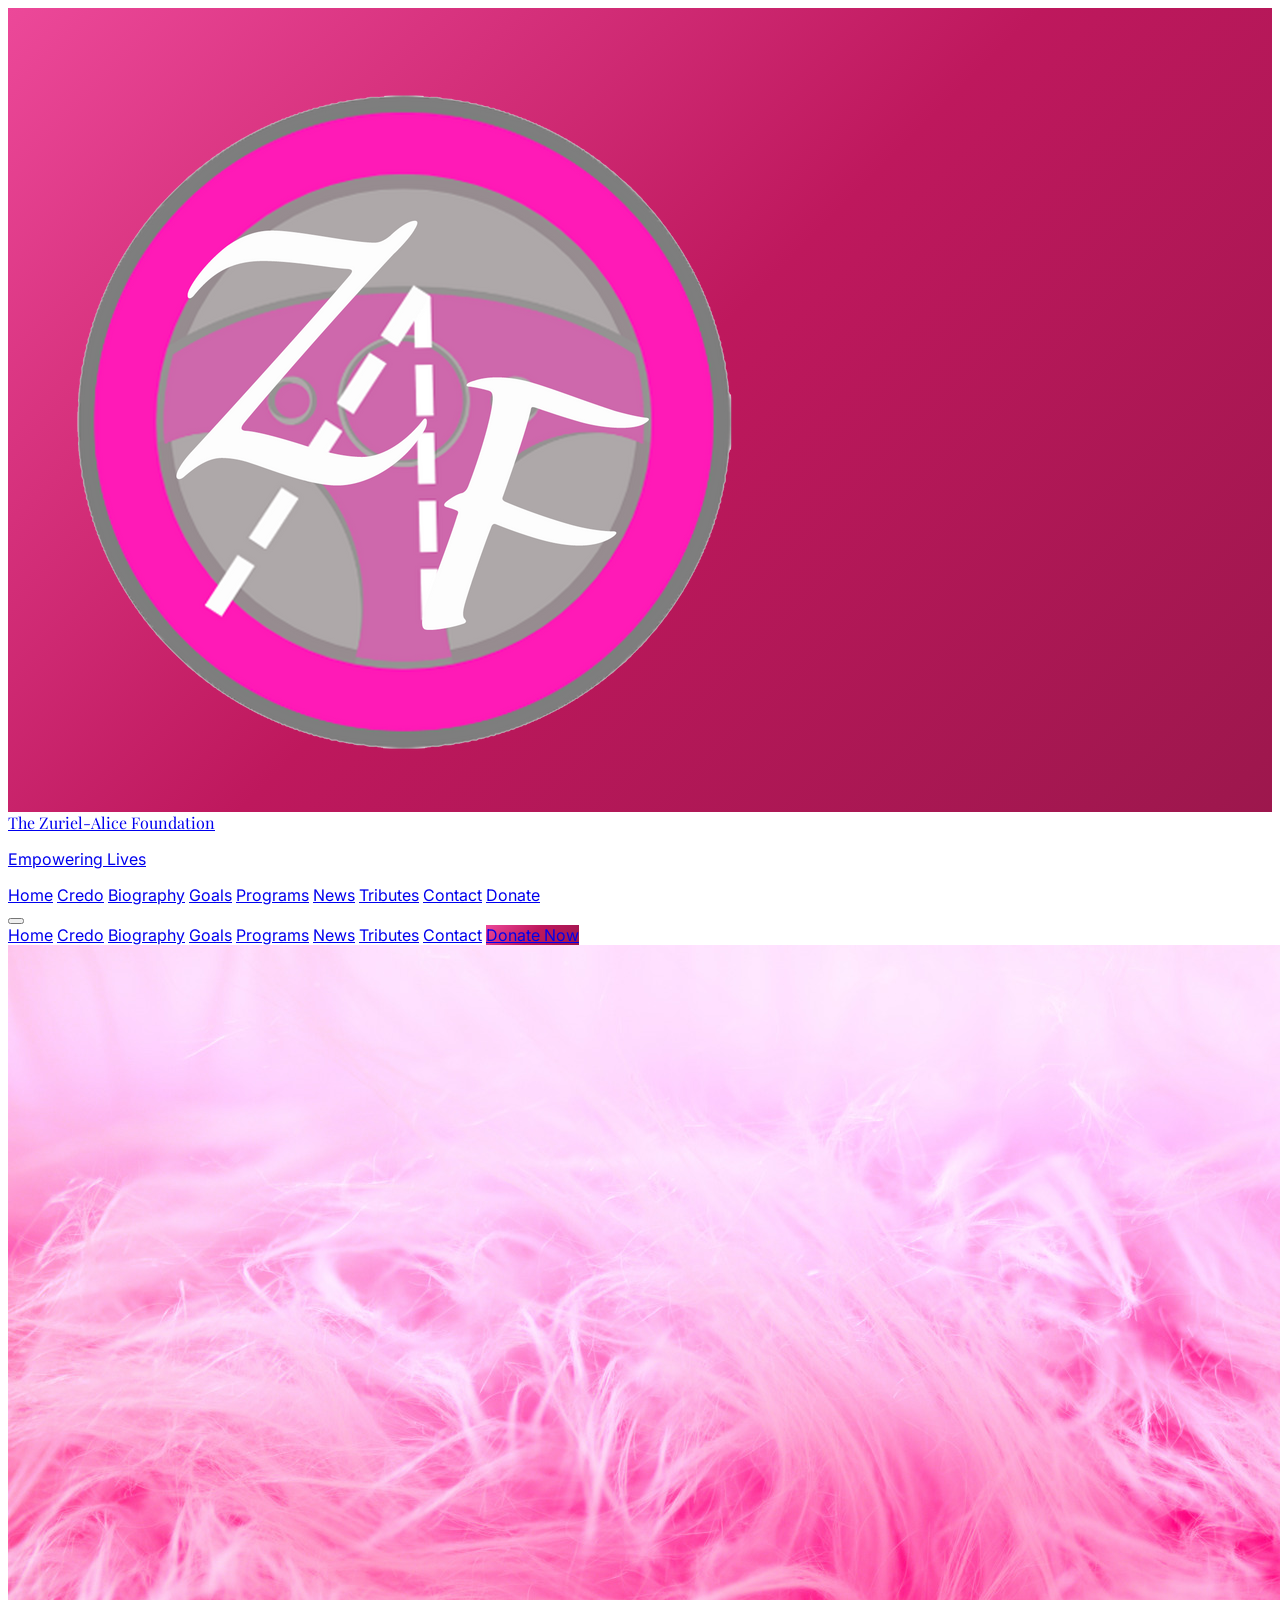
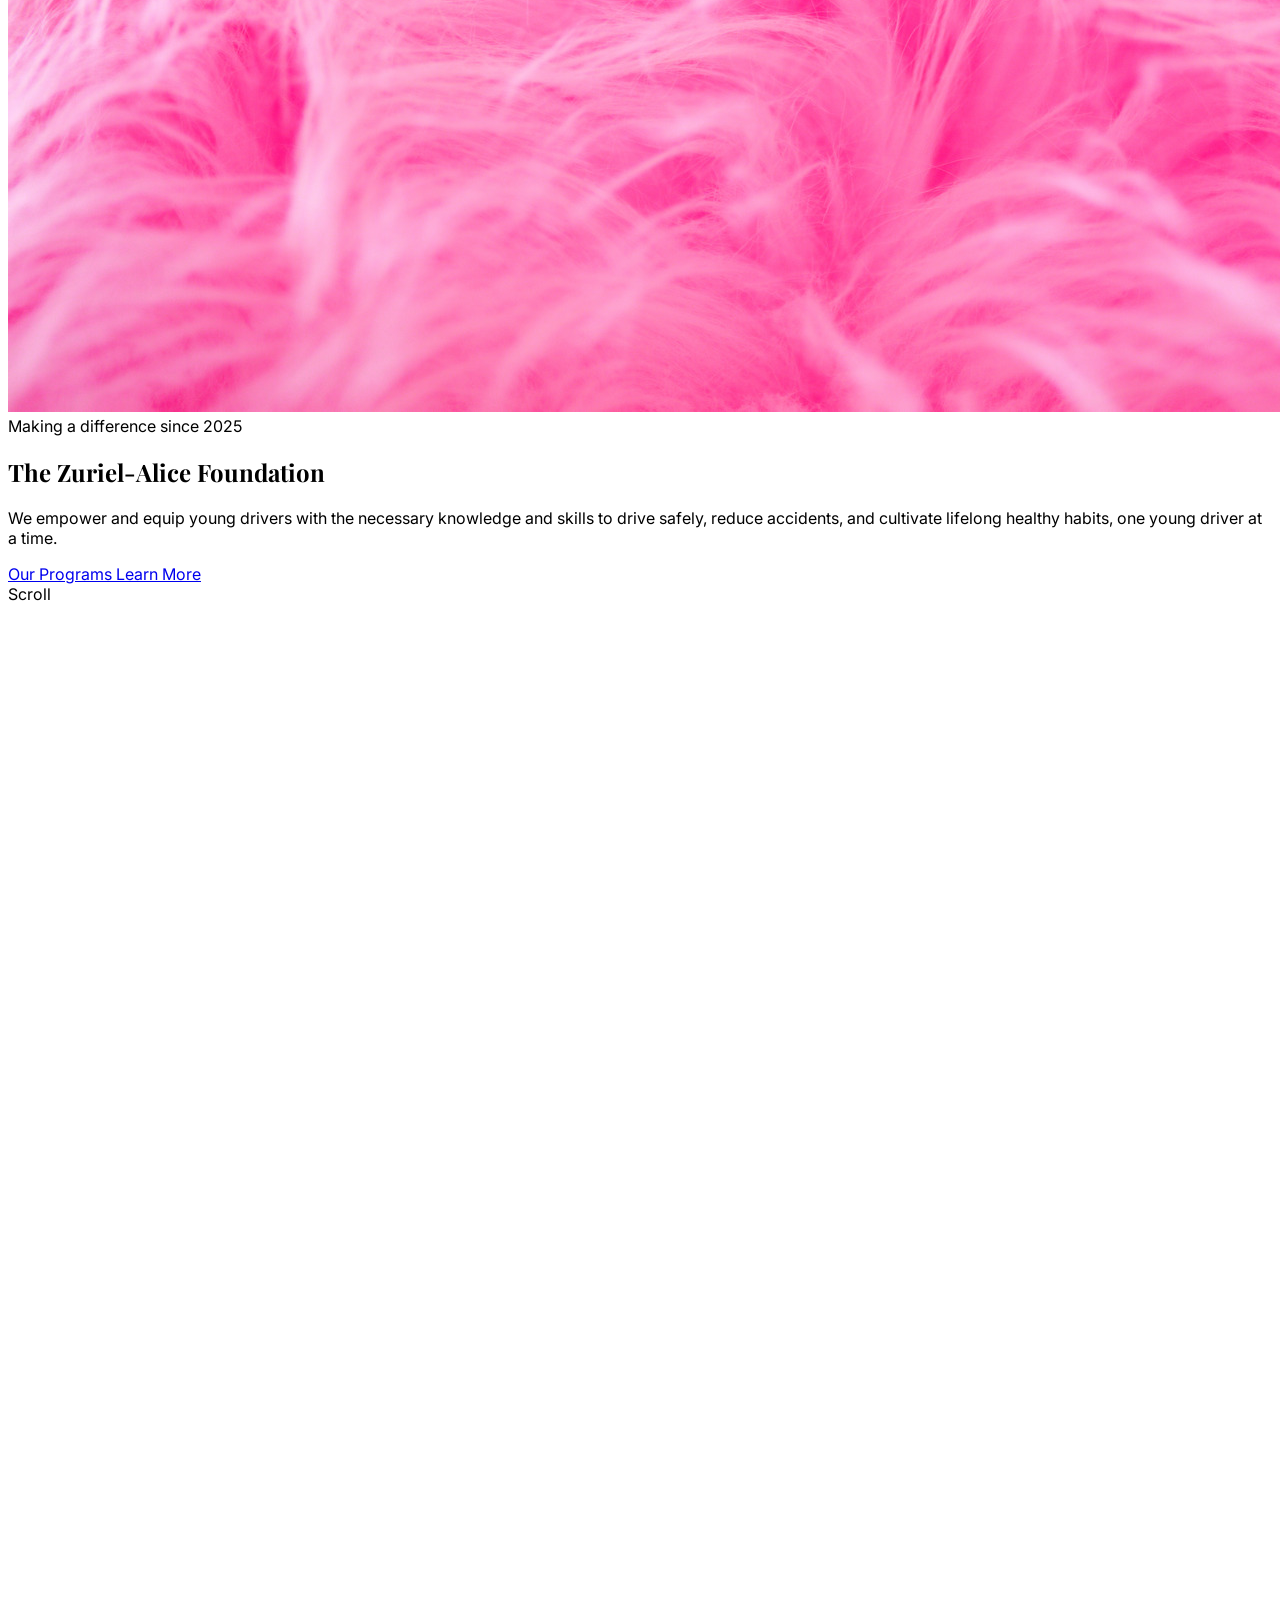
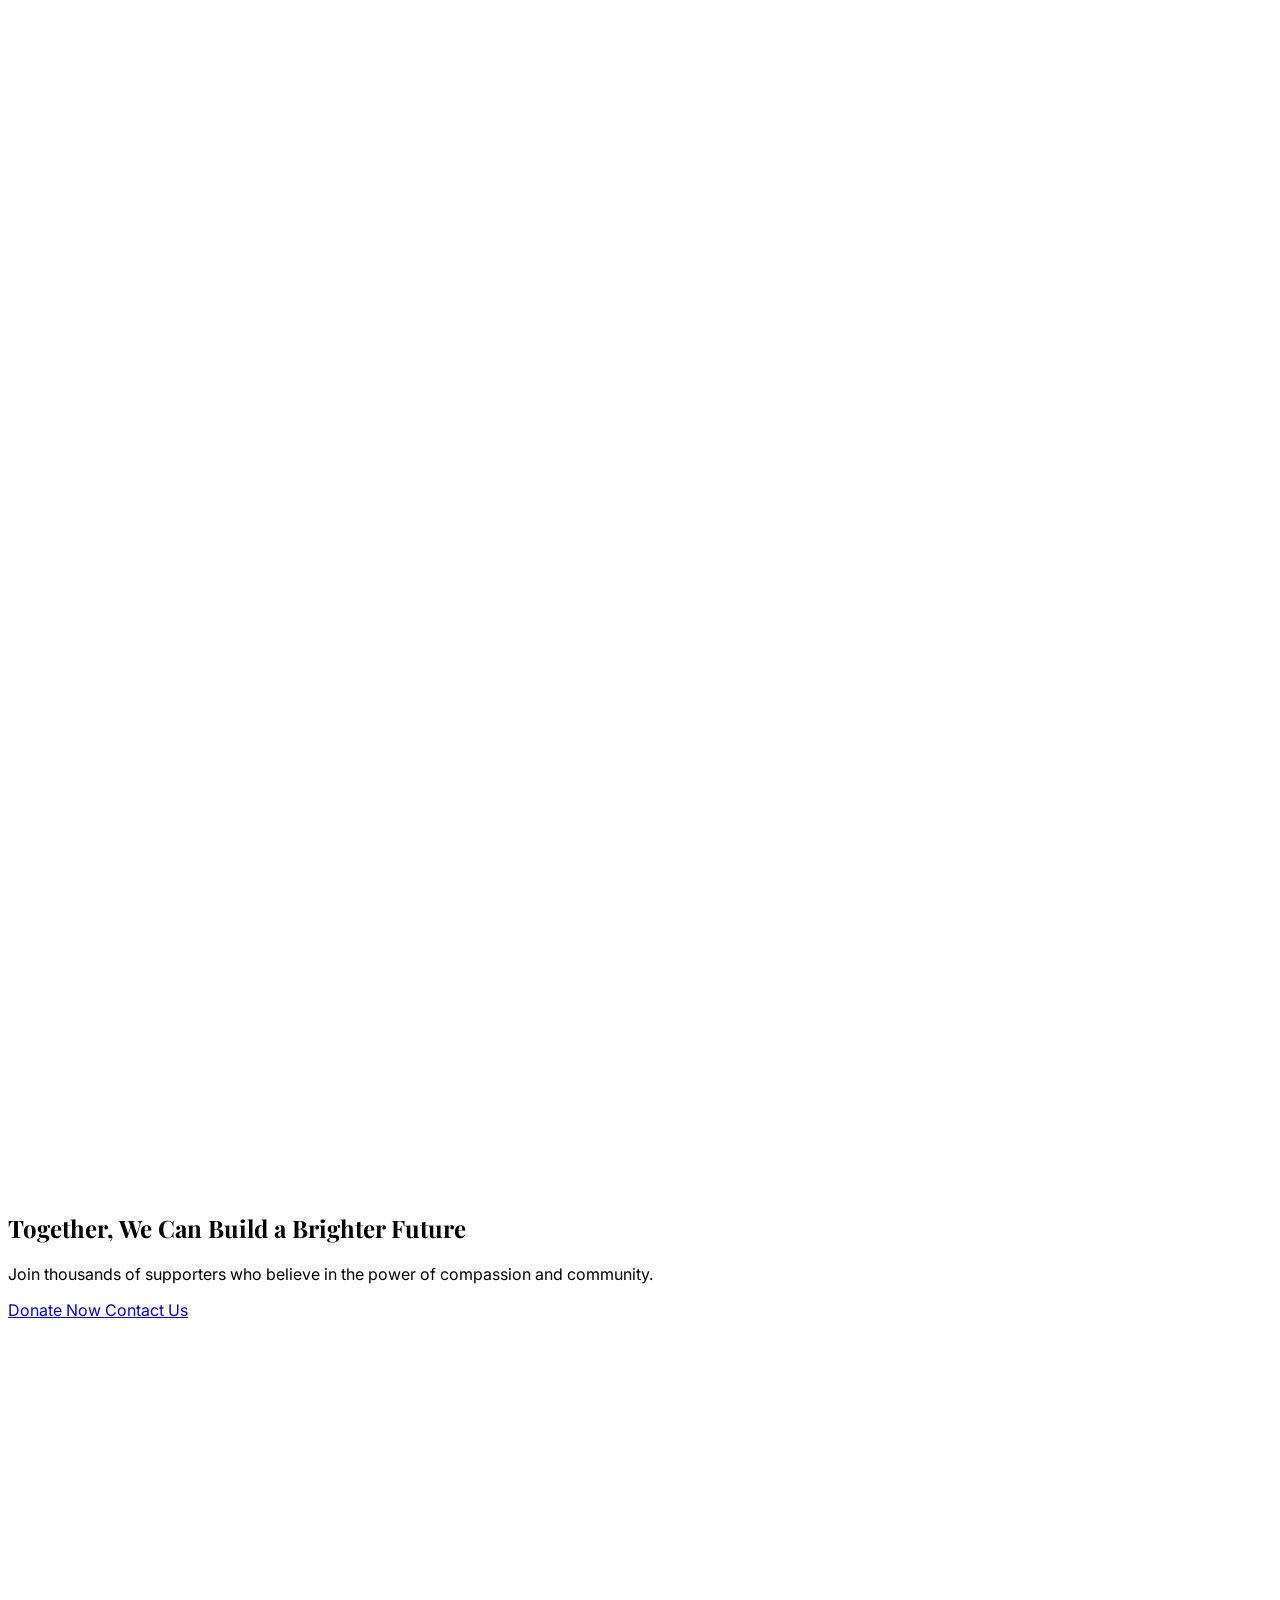
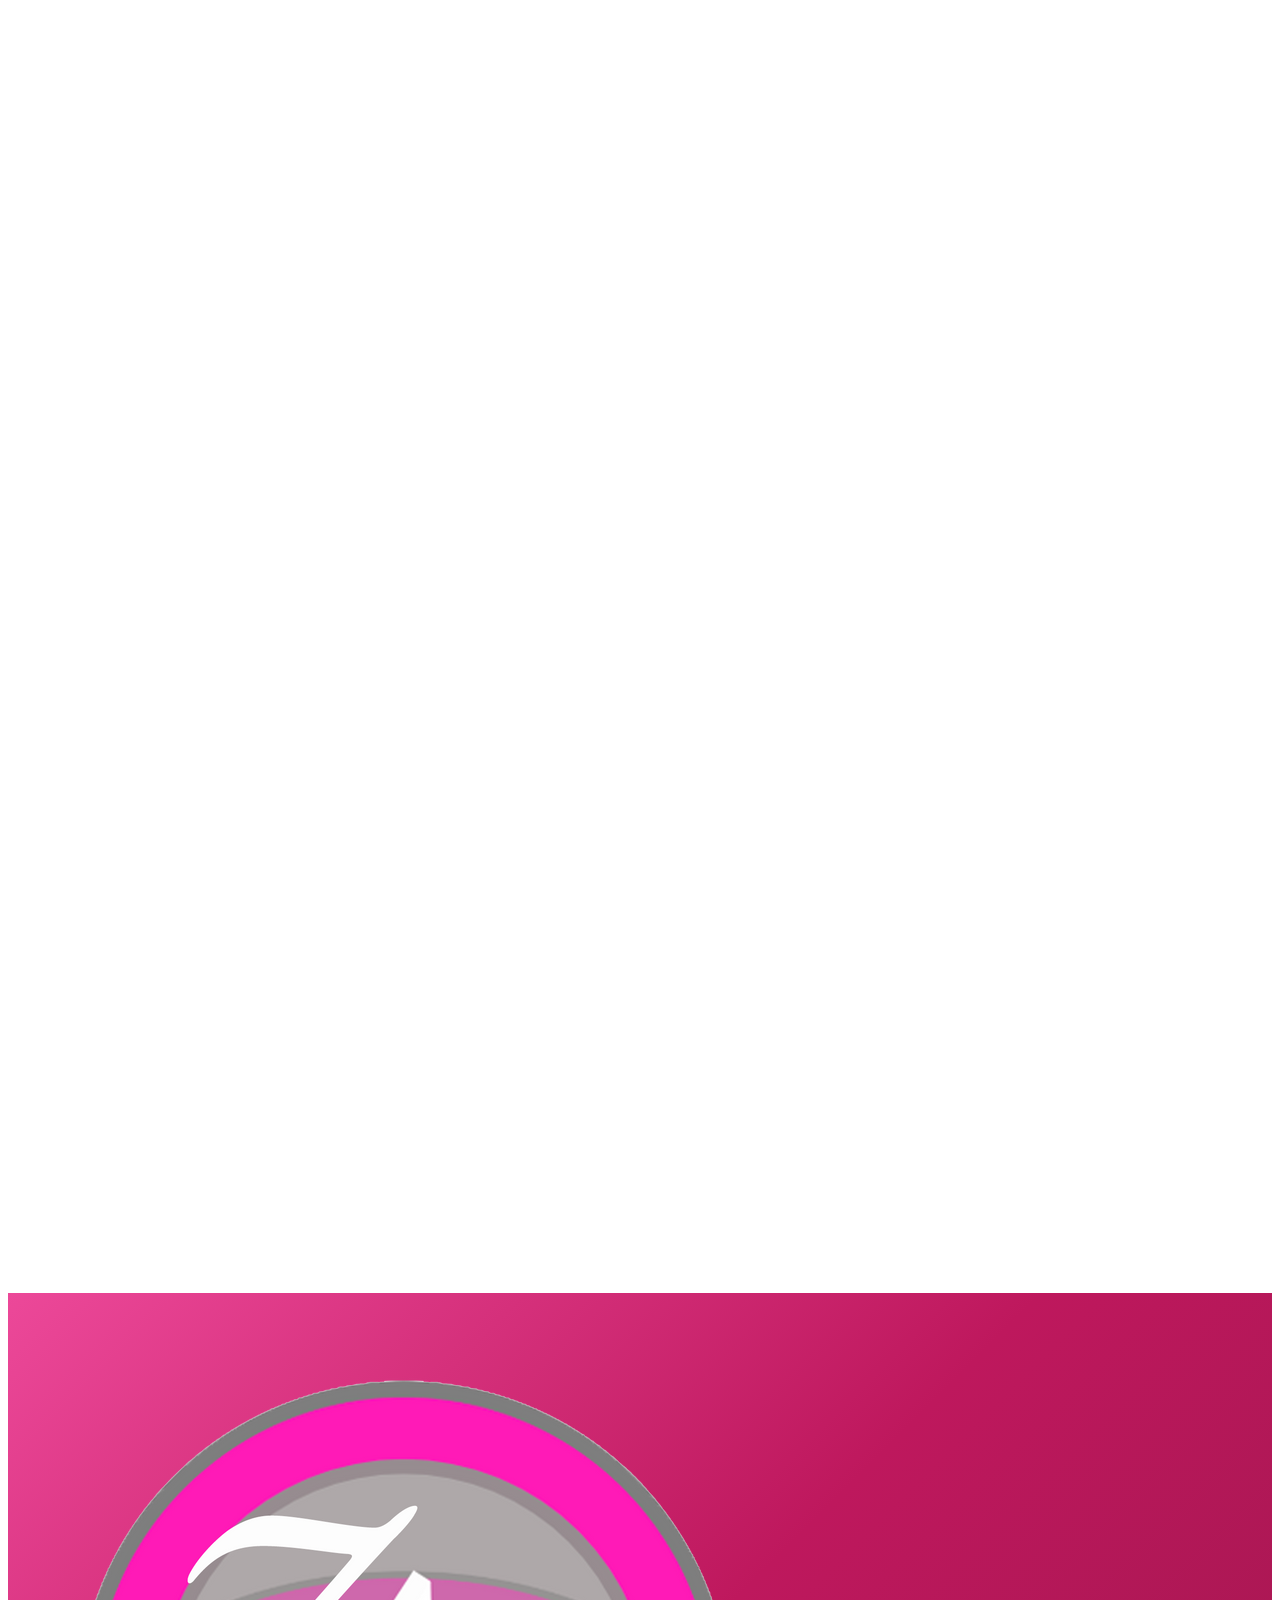
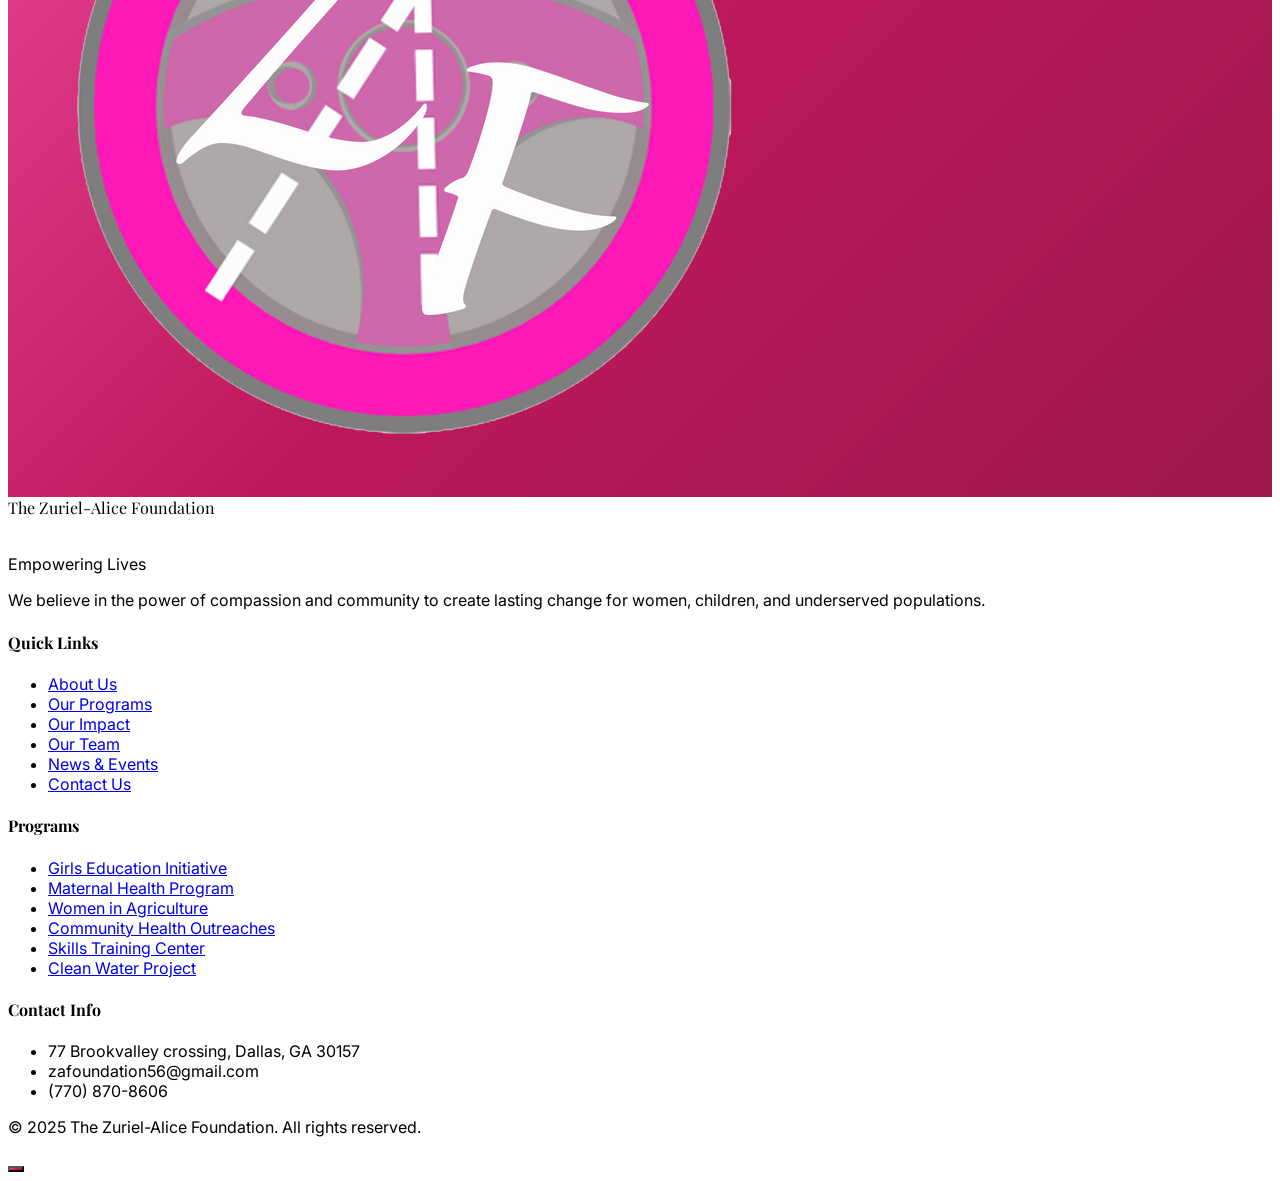
==== index.html @ a7b26822 "ZAFoundation website" ====
<!DOCTYPE html>
<html lang="en">
<head>
    <script>
        // Forces an immediate redirect
        window.location.replace("Pages/Home/home.html");
    </script>
    <meta charset="UTF-8">
    <meta name="viewport" content="width=device-width, initial-scale=1.0">
    <meta http-equiv="refresh" content="0; url=Pages/Home/home.html">
    <title>Redirecting...</title>
</head>
<body>
    <p>If you are not redirected automatically, follow this <a href="Pages/Home/home.html">link to the home page</a>.</p>
</body>
</html>
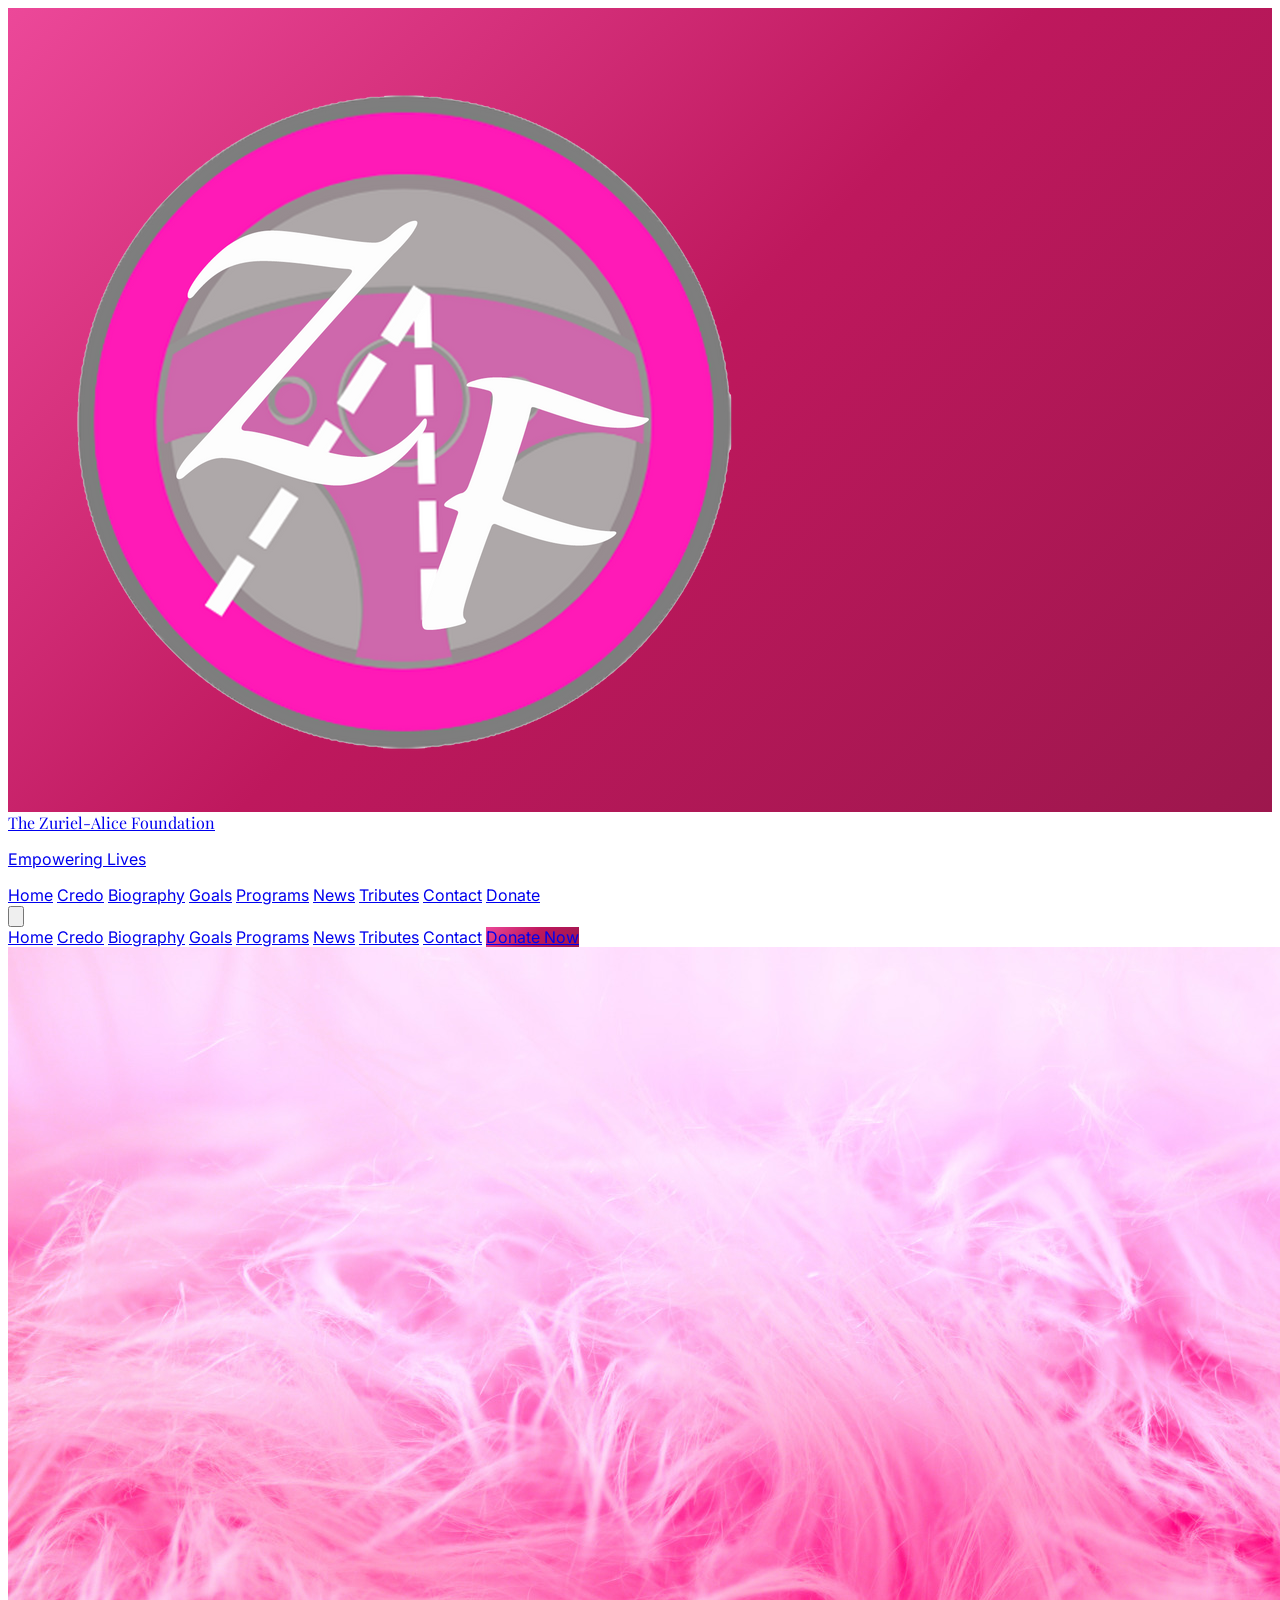
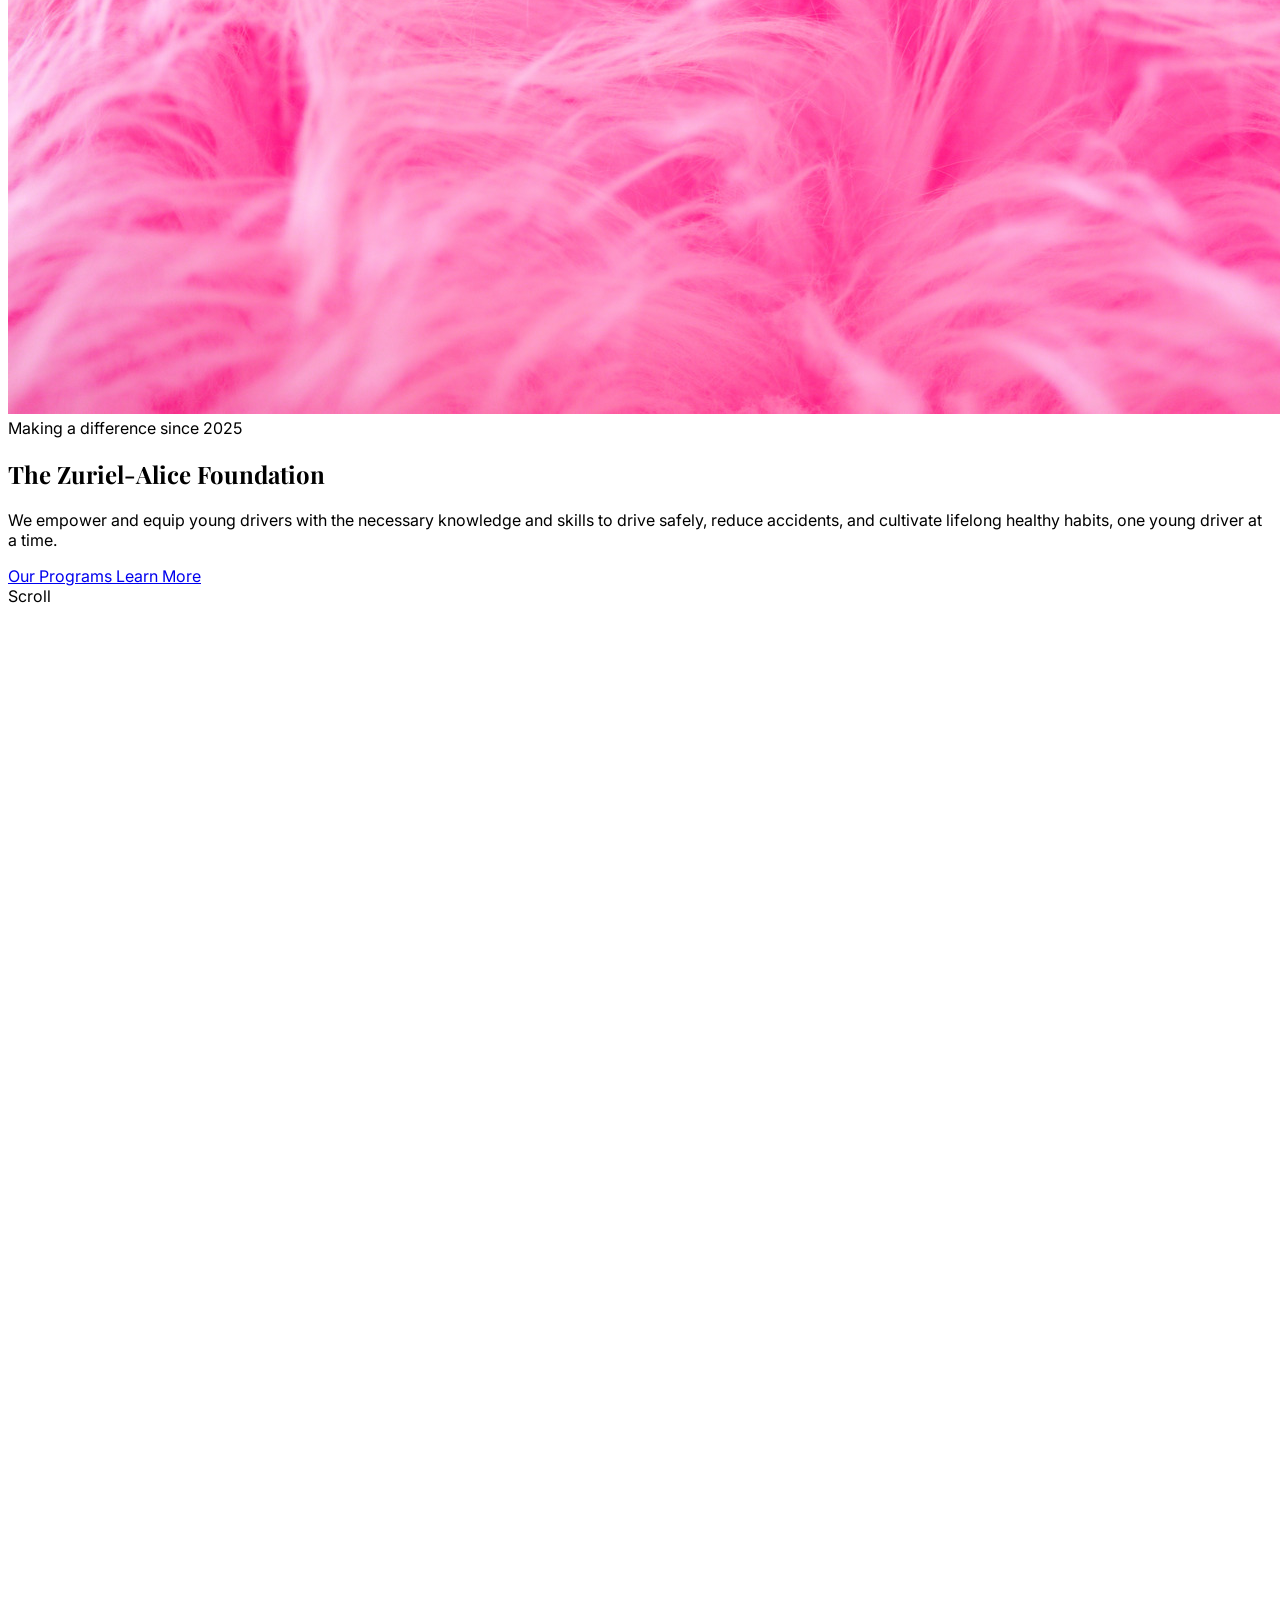
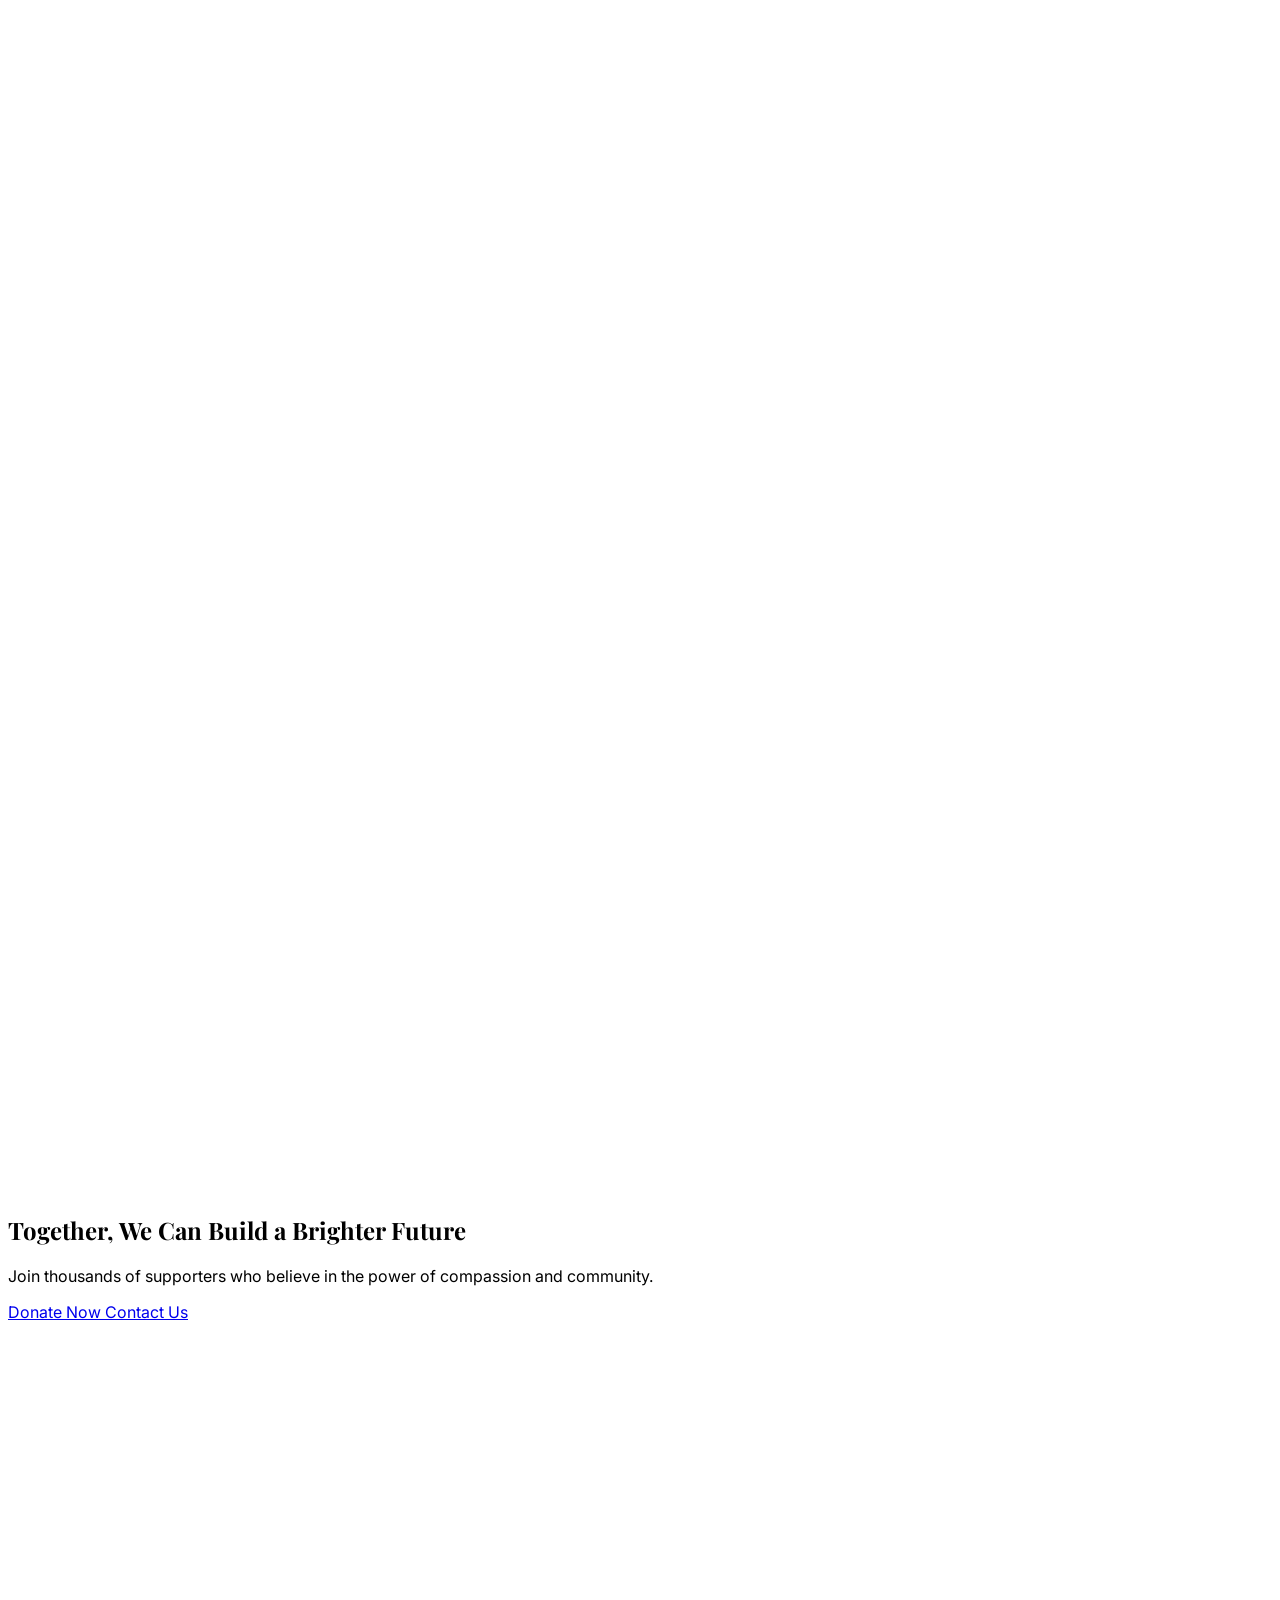
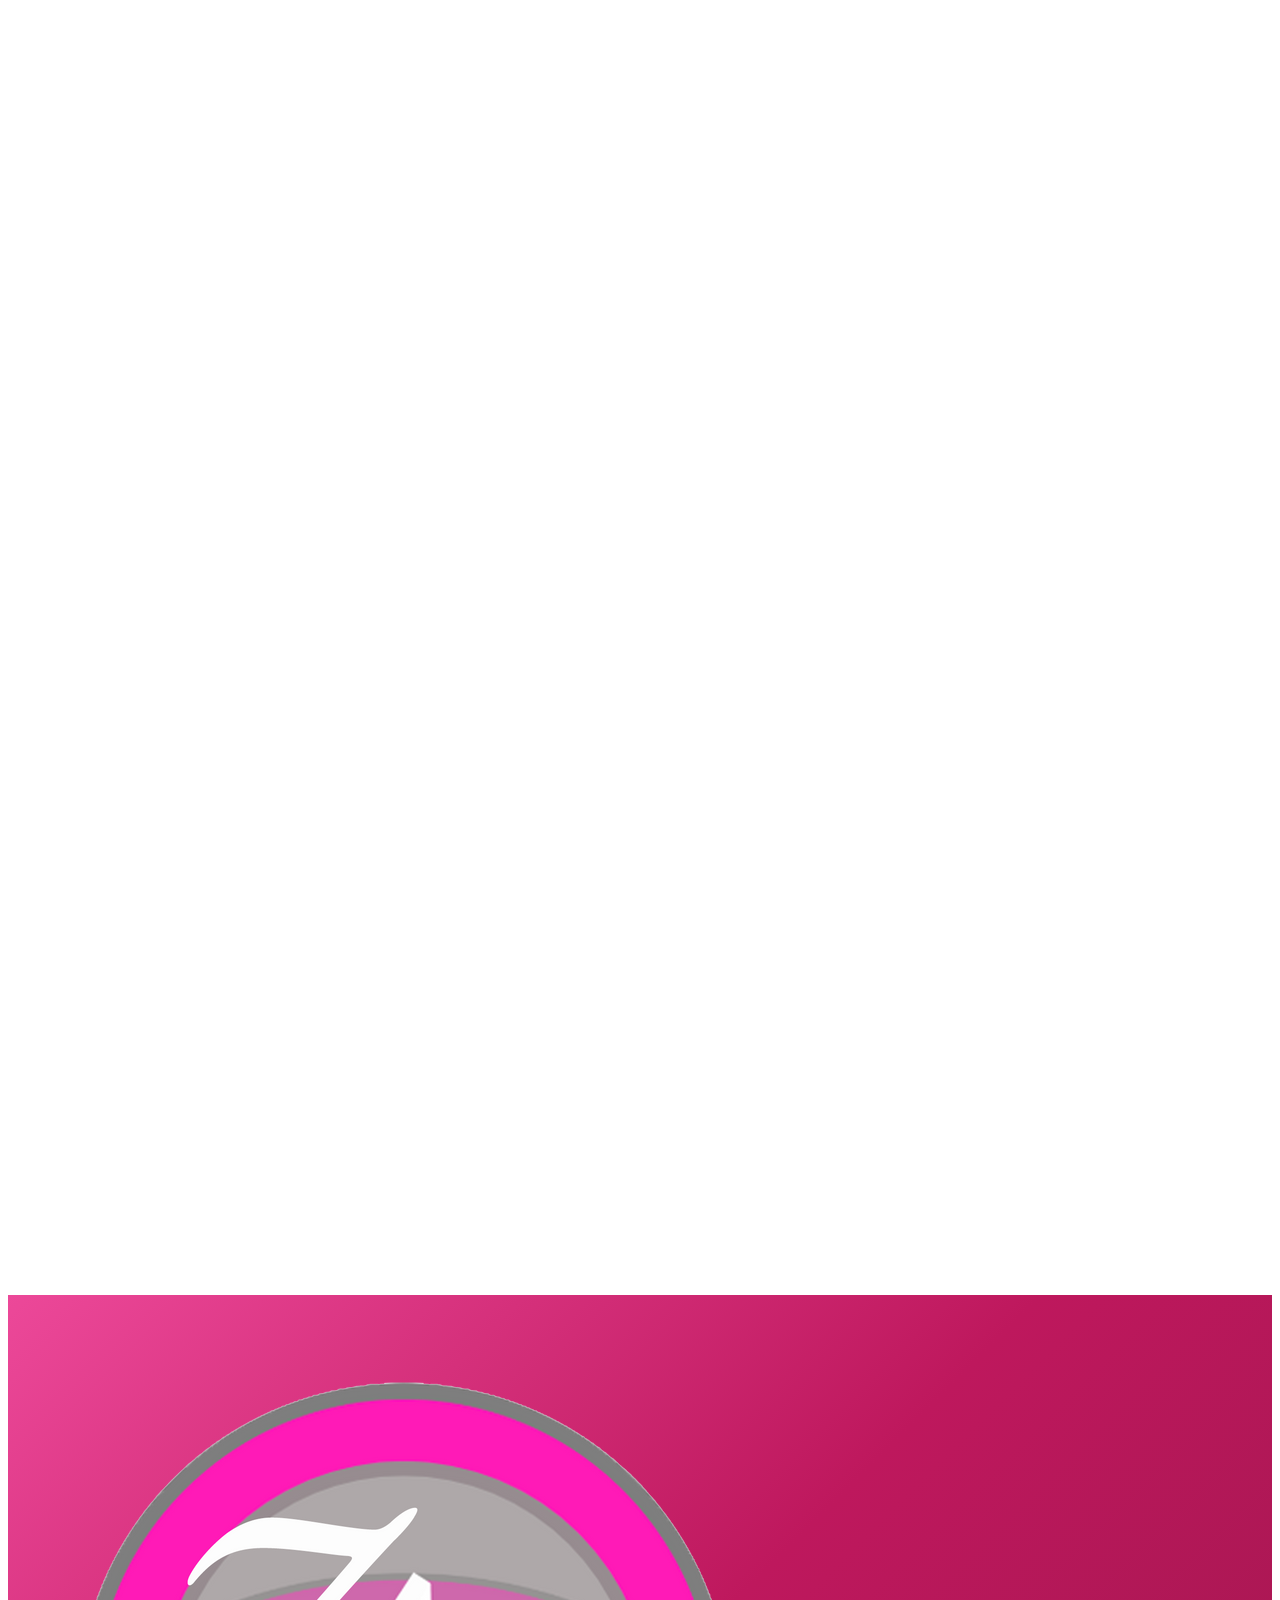
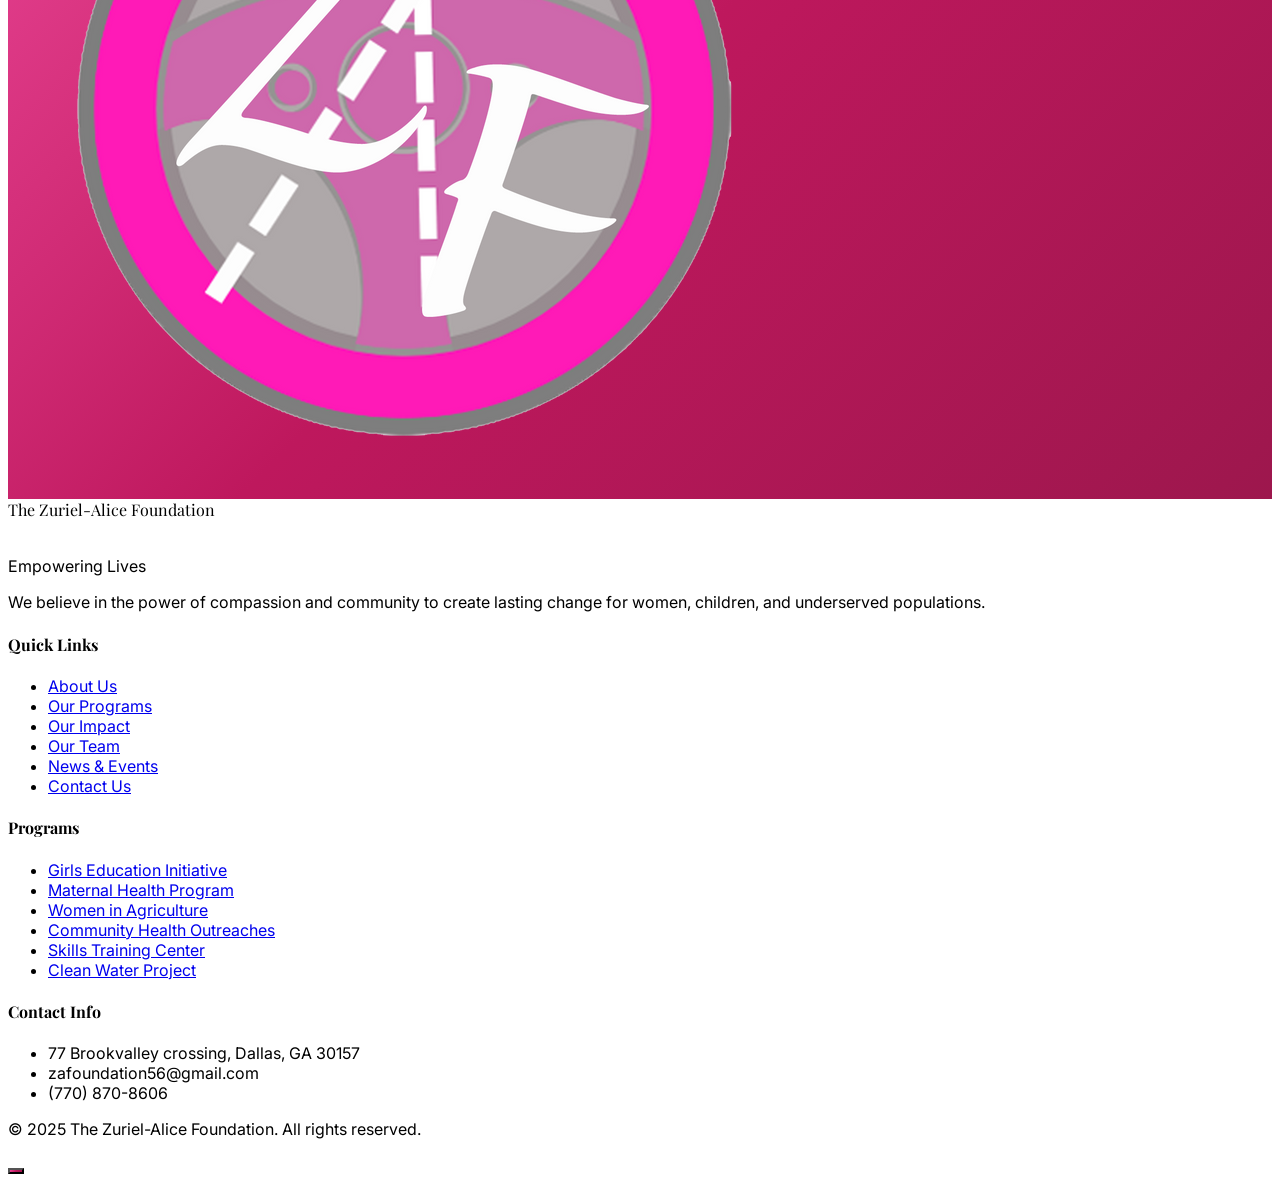
==== commit 591a7b9e: "version control, index.html" ====
--- a/index.html
+++ b/index.html
@@ -3,14 +3,14 @@
 <head>
     <script>
         // Forces an immediate redirect
-        window.location.replace("Pages/Home/home.html");
+        window.location.replace("Pages/Home/home.html?v1.1");
     </script>
     <meta charset="UTF-8">
     <meta name="viewport" content="width=device-width, initial-scale=1.0">
-    <meta http-equiv="refresh" content="0; url=Pages/Home/home.html">
+    <meta http-equiv="refresh" content="0; url=Pages/Home/home.html?=v1.1">
     <title>Redirecting...</title>
 </head>
 <body>
-    <p>If you are not redirected automatically, follow this <a href="Pages/Home/home.html">link to the home page</a>.</p>
+    <p>If you are not redirected automatically, follow this <a href="Pages/Home/home.html?=v1.1">link to the home page</a>.</p>
 </body>
-</html>+</html>
